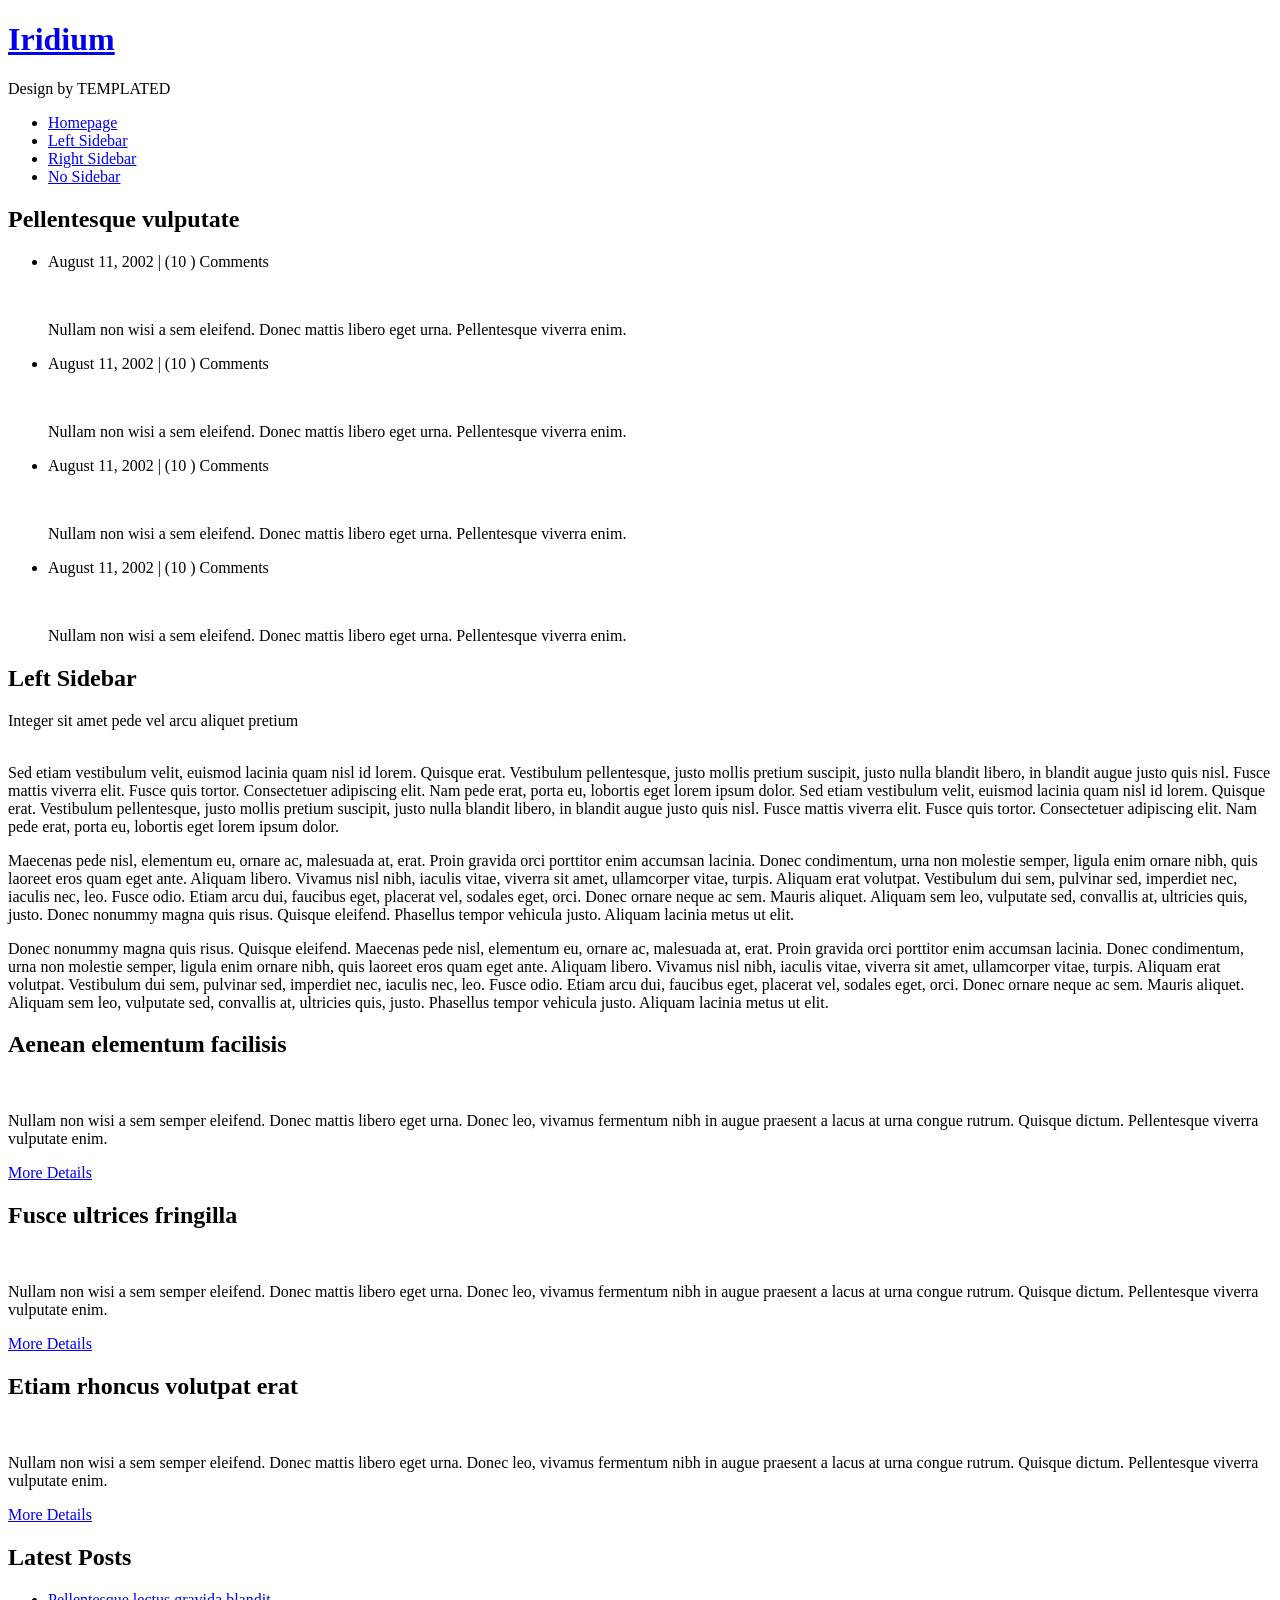
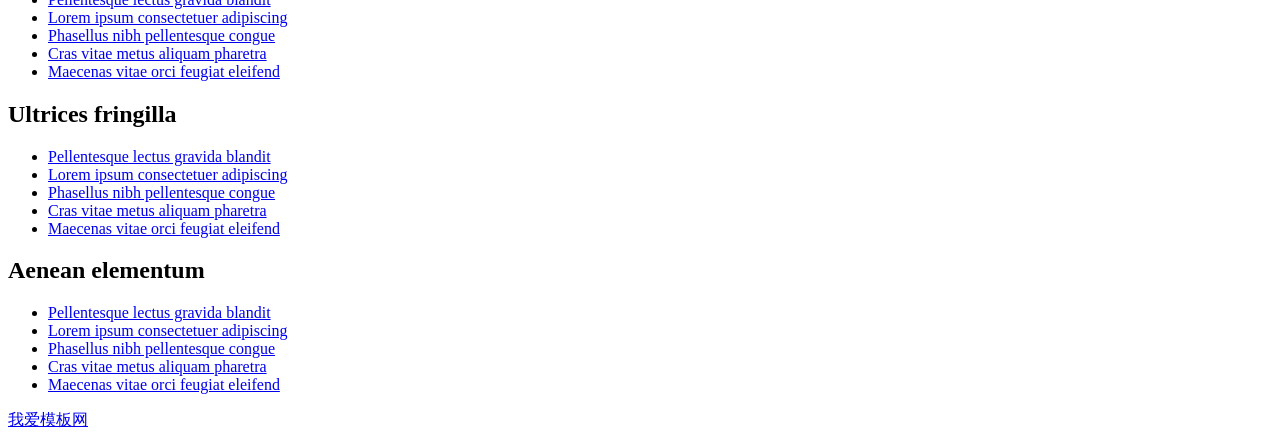
==== left-sidebar.html @ 6ca79f5d "Add files via upload" ====
<!DOCTYPE HTML>
<html>
	<head>
		<title>个人博客响应式html模板 - 我爱模板网 www.5imoban.net</title>
		<meta http-equiv="content-type" content="text/html; charset=utf-8" />
		<meta name="description" content="" />
		<meta name="keywords" content="" />
		<script src="http://www.5imoban.net/download/jquery/jquery.1.11.3.js"></script>
		<script src="js/skel.min.js"></script>
		<script src="js/skel-panels.min.js"></script>
		<script src="js/init.js"></script>
		<noscript>
			<link rel="stylesheet" href="css/skel-noscript.css" />
			<link rel="stylesheet" href="css/style.css" />
			<link rel="stylesheet" href="css/style-desktop.css" />
		</noscript>
		<!--[if lte IE 8]><link rel="stylesheet" href="css/ie/v8.css" /><![endif]-->
		<!--[if lte IE 9]><link rel="stylesheet" href="css/ie/v9.css" /><![endif]-->
	</head>
	<body>

		<!-- Header -->
		<div id="header">
			<div class="container"> 
				
				<!-- Logo -->
				<div id="logo">
					<h1><a href="#">Iridium</a></h1>
					<span>Design by TEMPLATED</span>
				</div>
				
				<!-- Nav -->
				<nav id="nav">
					<ul>
						<li><a href="index.html">Homepage</a></li>
						<li class="active"><a href="left-sidebar.html">Left Sidebar</a></li>
						<li><a href="right-sidebar.html">Right Sidebar</a></li>
						<li><a href="no-sidebar.html">No Sidebar</a></li>
					</ul>
				</nav>
			</div>
		</div>

		<!-- Main -->
		<div id="main">
			<div class="container">
				<div class="row"> 

					<!-- Sidebar -->
					<div id="sidebar" class="4u">
						<section>
							<header>
								<h2>Pellentesque vulputate</h2>
							</header>
							<ul class="style">
								<li>
									<p class="posted">August 11, 2002  |  (10 )  Comments</p>
									<img src="images/pic04.jpg" alt="" />
									<p class="text">Nullam non wisi a sem eleifend. Donec mattis libero eget urna. Pellentesque viverra enim.</p>
								</li>
								<li>
									<p class="posted">August 11, 2002  |  (10 )  Comments</p>
									<img src="images/pic05.jpg" alt="" />
									<p class="text">Nullam non wisi a sem eleifend. Donec mattis libero eget urna. Pellentesque viverra enim.</p>
								</li>
								<li>
									<p class="posted">August 11, 2002  |  (10 )  Comments</p>
									<img src="images/pic06.jpg" alt="" />
									<p class="text">Nullam non wisi a sem eleifend. Donec mattis libero eget urna. Pellentesque viverra enim.</p>
								</li>
								<li>
									<p class="posted">August 11, 2002  |  (10 )  Comments</p>
									<img src="images/pic05.jpg" alt="" />
									<p class="text">Nullam non wisi a sem eleifend. Donec mattis libero eget urna. Pellentesque viverra enim.</p>
								</li>
							</ul>
						</section>
					</div>
					
					<!-- Content -->
					<div id="content" class="8u skel-cell-important">
						<section>
							<header>
								<h2>Left Sidebar</h2>
								<span class="byline">Integer sit amet pede vel arcu aliquet pretium</span>
							</header>
							<a href="#" class="image full"><img src="images/pic07.jpg" alt="" /></a>
							<p>Sed etiam vestibulum velit, euismod lacinia quam nisl id lorem. Quisque erat. Vestibulum pellentesque, justo mollis pretium suscipit, justo nulla blandit libero, in blandit augue justo quis nisl. Fusce mattis viverra elit. Fusce quis tortor. Consectetuer adipiscing elit. Nam pede erat, porta eu, lobortis eget lorem ipsum dolor. Sed etiam vestibulum velit, euismod lacinia quam nisl id lorem. Quisque erat. Vestibulum pellentesque, justo mollis pretium suscipit, justo nulla blandit libero, in blandit augue justo quis nisl. Fusce mattis viverra elit. Fusce quis tortor. Consectetuer adipiscing elit. Nam pede erat, porta eu, lobortis eget lorem ipsum dolor.</p>
							<p>Maecenas pede nisl, elementum eu, ornare ac, malesuada at, erat. Proin gravida orci porttitor enim accumsan lacinia. Donec condimentum, urna non molestie semper, ligula enim ornare nibh, quis laoreet eros quam eget ante. Aliquam libero. Vivamus nisl nibh, iaculis vitae, viverra sit amet, ullamcorper vitae, turpis. Aliquam erat volutpat. Vestibulum dui sem, pulvinar sed, imperdiet nec, iaculis nec, leo. Fusce odio. Etiam arcu dui, faucibus eget, placerat vel, sodales eget, orci. Donec ornare neque ac sem. Mauris aliquet. Aliquam sem leo, vulputate sed, convallis at, ultricies quis, justo. Donec nonummy magna quis risus. Quisque eleifend. Phasellus tempor vehicula justo. Aliquam lacinia metus ut elit.</p>
							<p>Donec nonummy magna quis risus. Quisque eleifend. Maecenas pede nisl, elementum eu, ornare ac, malesuada at, erat. Proin gravida orci porttitor enim accumsan lacinia. Donec condimentum, urna non molestie semper, ligula enim ornare nibh, quis laoreet eros quam eget ante. Aliquam libero. Vivamus nisl nibh, iaculis vitae, viverra sit amet, ullamcorper vitae, turpis. Aliquam erat volutpat. Vestibulum dui sem, pulvinar sed, imperdiet nec, iaculis nec, leo. Fusce odio. Etiam arcu dui, faucibus eget, placerat vel, sodales eget, orci. Donec ornare neque ac sem. Mauris aliquet. Aliquam sem leo, vulputate sed, convallis at, ultricies quis, justo. Phasellus tempor vehicula justo. Aliquam lacinia metus ut elit.</p>
						</section>
					</div>
					
				</div>
			</div>
		</div>

		<!-- Footer -->
		<div id="featured">
			<div class="container">
				<div class="row">
					<div class="4u">
						<h2>Aenean elementum facilisis</h2>
						<a href="#" class="image full"><img src="images/pic01.jpg" alt="" /></a>
						<p>Nullam non wisi a sem semper eleifend. Donec mattis libero eget urna. Donec leo, vivamus fermentum nibh in augue praesent a lacus at urna congue rutrum. Quisque dictum. Pellentesque viverra vulputate enim.</p>
						<p><a href="#" class="button">More Details</a></p>
					</div>
					<div class="4u">
						<h2>Fusce ultrices fringilla</h2>
						<a href="#" class="image full"><img src="images/pic02.jpg" alt="" /></a>
						<p>Nullam non wisi a sem semper eleifend. Donec mattis libero eget urna. Donec leo, vivamus fermentum nibh in augue praesent a lacus at urna congue rutrum. Quisque dictum. Pellentesque viverra vulputate enim.</p>
						<p><a href="#" class="button">More Details</a></p>
					</div>
					<div class="4u">
						<h2>Etiam rhoncus volutpat erat</h2>
						<a href="#" class="image full"><img src="images/pic03.jpg" alt="" /></a>
						<p>Nullam non wisi a sem semper eleifend. Donec mattis libero eget urna. Donec leo, vivamus fermentum nibh in augue praesent a lacus at urna congue rutrum. Quisque dictum. Pellentesque viverra vulputate enim.</p>
						<p><a href="#" class="button">More Details</a></p>
					</div>
				</div>
			</div>
		</div>


		<!-- Footer -->
		<div id="footer">
			<div class="container">
				<div class="row">
					<div class="4u">
						<section>
							<h2>Latest Posts</h2>
							<ul class="default">
								<li><a href="#">Pellentesque lectus gravida blandit</a></li>
								<li><a href="#">Lorem ipsum consectetuer adipiscing</a></li>
								<li><a href="#">Phasellus nibh pellentesque congue</a></li>
								<li><a href="#">Cras vitae metus aliquam pharetra</a></li>
								<li><a href="#">Maecenas vitae orci feugiat eleifend</a></li>
							</ul>
						</section>
					</div>
					<div class="4u">
						<section>
							<h2>Ultrices fringilla</h2>
							<ul class="default">
								<li><a href="#">Pellentesque lectus gravida blandit</a></li>
								<li><a href="#">Lorem ipsum consectetuer adipiscing</a></li>
								<li><a href="#">Phasellus nibh pellentesque congue</a></li>
								<li><a href="#">Cras vitae metus aliquam pharetra</a></li>
								<li><a href="#">Maecenas vitae orci feugiat eleifend</a></li>
							</ul>
						</section>
					</div>
					<div class="4u">
						<section>
							<h2>Aenean elementum</h2>
							<ul class="default">
								<li><a href="#">Pellentesque lectus gravida blandit</a></li>
								<li><a href="#">Lorem ipsum consectetuer adipiscing</a></li>
								<li><a href="#">Phasellus nibh pellentesque congue</a></li>
								<li><a href="#">Cras vitae metus aliquam pharetra</a></li>
								<li><a href="#">Maecenas vitae orci feugiat eleifend</a></li>
							</ul>
						</section>
					</div>
				</div>
			</div>
		</div>

		<!-- Copyright -->
		<div id="copyright">
			<div class="container">
				<a href="http://www.5imoban.net" target="_blank" title="静态网页模板">我爱模板网</a> 
			</div>
		</div>
		
	</body>
</html>
---- css/style.css ----
/*
	Iridium by TEMPLATED
    templated.co @templatedco
    Released for free under the Creative Commons Attribution 3.0 license (templated.co/license)
*/

/*********************************************************************************/
/* Basic                                                                         */
/*********************************************************************************/

	body
	{
		background: #141414;
	}

	body,input,textarea,select
	{
		font-family: 'arial', sans-serif;
		font-size: 11pt;
		line-height: 1.75em;
		color: #4c4c4c;
	}

	h1,h2,h3,h4,h5,h6
	{
		text-transform: uppercase;
		font-weight: bold;
	}
	
		h1 a, h2 a, h3 a, h4 a, h5 a, h6 a
		{
			color: inherit;
			text-decoration: none;
		}
		
	/* Change this to whatever font weight/color pairing is most suitable */
	strong, b
	{
		font-weight: bold;
		color: #000000;
	}
	
	em, i
	{
		font-style: italic;
	}

	/* Don't forget to set this to something that matches the design */
	a
	{
		text-decoration: underline;
		color: #272727;
	}

	a:hover
	{
		text-decoration: none;
	}
	
	sub
	{
		position: relative;
		top: 0.5em;
		font-size: 0.8em;
	}
	
	sup
	{
		position: relative;
		top: -0.5em;
		font-size: 0.8em;
	}
	
	hr
	{
		border: 0;
		border-top: solid 1px #ddd;
	}
	
	blockquote
	{
		border-left: solid 0.5em #ddd;
		padding: 1em 0 1em 2em;
		font-style: italic;
	}
	
	p, ul, ol, dl, table
	{
		margin-bottom: 1em;
	}

	header
	{
		margin-bottom: 1em;
	}
	
		header h2
		{
		}
	
		header .byline
		{
			display: block;
			margin: 0.5em 0 0 0;
			padding: 0 0 0.5em 0;
		}
		
	footer
	{
		margin-top: 1em;
	}

	br.clear
	{
		clear: both;
	}

	/* Sections/Articles */
	
		section,
		article
		{
			margin-bottom: 3em;
		}
		
		section > :last-child,
		article > :last-child
		{
			margin-bottom: 0;
		}

		section:last-child,
		article:last-child
		{
			margin-bottom: 0;
		}

		.row > section,
		.row > article
		{
			margin-bottom: 0;
		}

	/* Images */

		.image
		{
			display: inline-block;
		}
		
			.image img
			{
				display: block;
				width: 100%;
			}

			.image.featured
			{
				display: block;
				width: 100%;
				margin: 0 0 2em 0;
			}
			
			.image.full
			{
				display: block;
				width: 100%;
				margin: 0 0 2em 0;
			}
			
			.image.left
			{
				float: left;
				margin: 0 2em 2em 0;
			}
			
			.image.centered
			{
				display: block;
				margin: 0 0 2em 0;
			}

				.image.centered img
				{
					margin: 0 auto;
					width: auto;
				}

	/* Lists */

		ul.default
		{
			margin: 0;
			padding: 0;
			list-style: none;
		}
		
			ul.default li
			{
				padding: 0.60em 0em;
				border-top: 1px solid;
				border-color: rgba(255,255,255,.1);
			}
			
			ul.default li:first-child
			{
				padding-top: 0;
				border-top: none;
			}
			
			ul.default a
			{
				text-decoration: none;
				color: rgba(255,255,255,.5);
			}
			
			ul.default a:hover
			{
				text-decoration: underline;
			}
			
		ul.style {
		}
		
		ul.style li {
			margin: 0;
			padding: 2em 0em 1.5em 0em;
			border-top: 1px solid #ECECEC;
		}
		
		ul.style li:first-child
		{
			padding-top: 0;
			border-top: none;
		}
		
		ul.style img {
			float: left;
			margin-right: 20px;
		}
		
		ul.style p {
		}
		
		ul.style .posted {
			padding: 0em 0em 1em 0em;
			letter-spacing: 1px;
			text-transform: uppercase;
			font-size: 8pt;
			color: #A2A2A2;
		}
		
		ul.style .first {
			padding-top: 0px;
			border-top: none;
		}
							

	/* Buttons */
		
		.button
		{
			position: relative;
			display: inline-block;
			margin-top: 2em;
			padding: 0.90em 1.5em;
			background: #e95d3c;
			border-radius: 40px;
			text-decoration: none;
			text-transform: uppercase;
			font-size: 1.1em;
			color: #FFF;
			-moz-transition: color 0.35s ease-in-out, background-color 0.35s ease-in-out;
			-webkit-transition: color 0.35s ease-in-out, background-color 0.35s ease-in-out;
			-o-transition: color 0.35s ease-in-out, background-color 0.35s ease-in-out;
			-ms-transition: color 0.35s ease-in-out, background-color 0.35s ease-in-out;
			transition: color 0.35s ease-in-out, background-color 0.35s ease-in-out;
			cursor: pointer;
		}

			.button:hover
			{
				background: #de3d27;
				color: #FFF !important;
			}
			
/*********************************************************************************/
/* Header                                                                        */
/*********************************************************************************/

	#header
	{
		position: relative;
		background: #2a2f27 url(../images/banner.jpg) no-repeat;
		background-size: cover;
	}

	#logo
	{
	}
	
	#nav
	{
	}

		#nav ul
		{
			margin: 0;
		}
	
/*********************************************************************************/
/* Banner                                                                        */
/*********************************************************************************/

	#banner
	{
		position: relative;
		background: #333;
		color: #fff;
	}

/*********************************************************************************/
/* Main                                                                          */
/*********************************************************************************/

	#main
	{
		position: relative;
		background: #fff;
	}

/*********************************************************************************/
/* Featured                                                                      */
/*********************************************************************************/
	
	#featured
	{
		position: relative;
		background: #f2f2f2;
	}
	
	#featured h2
	{
		display: block;
		margin-bottom: 2em;
		font-size: 1.4em;
	}
	
/*********************************************************************************/
/* Footer                                                                        */
/*********************************************************************************/
	
	#footer
	{
		position: relative;
		background: #1d1d1d;
	}
	
	#footer h2
	{
		display: block;
		color: #FFF;
	}
	
/*********************************************************************************/
/* Copyright                                                                     */
/*********************************************************************************/
	
	#copyright
	{
		position: relative;
		padding: 3em 0em;
		letter-spacing: 1px;
		text-align: center;
		color: rgba(255,255,255,.2);
	}
	
	#copyright .container
	{
	}
	
	#copyright a
	{
		text-decoration: none;
		color: rgba(255,255,255,.3);
	}
---- css/style-desktop.css ----
/*
	Iridium by TEMPLATED
    templated.co @templatedco
    Released for free under the Creative Commons Attribution 3.0 license (templated.co/license)
*/

/*********************************************************************************/
/* Basic                                                                         */
/*********************************************************************************/

	body
	{
	}

	body,input,textarea,select
	{
		font-size: 11pt;
	}

/*********************************************************************************/
/* Header                                                                        */
/*********************************************************************************/

	#header
	{
		position: relative;
		padding: 5em 0em;
		text-align: center;
	}
	
		.homepage #header
		{
			padding: 15em 0em;
		}

		#header .container
		{
		}

/*********************************************************************************/
/* Logo                                                                          */
/*********************************************************************************/

	#logo
	{
		margin-bottom: 3em;
	}
	
		#logo h1
		{
			color: #FFF;
		}
	
		#logo h1 a
		{
			display: block;
			letter-spacing: 1px;
			text-decoration: none;
			text-transform: uppercase;
			font-size: 5em;
			font-weight: 900;
			color: #FFF;
		}

		#logo span
		{
			display: block;
			padding-top: 1em;
			letter-spacing: 1px;
			text-transform: uppercase;
			font-size: 1.2em;
			color: rgba(255,255,255,.5);
		}			
			

/*********************************************************************************/
/* Nav                                                                           */
/*********************************************************************************/

	#nav
	{
	}

		#nav > ul > li
		{
			display: inline-block;
		}
		
			#nav > ul > li:last-child
			{
				padding-right: 0;
			}

			#nav > ul > li > a,
			#nav > ul > li > span
			{
				display: block;
				padding: 1em 1.5em;
				letter-spacing: 1px;
				text-decoration: none;
				text-transform: uppercase;
				font-weight: 200;
				font-size: 1em;
				outline: 0;
				color: rgba(255,255,255,.7);
			}


			#nav > ul > li > a:hover
			{
				color: #FFF;
			}

			#nav li.active a
			{
				background: none;
				border-radius: 40px;
				border: 2px solid;
				border-color: rgba(255,255,255,.8);
				color: #FFF;
			}

			#nav > ul > li > ul
			{
				display: none;
			}


/*********************************************************************************/
/* Main                                                                          */
/*********************************************************************************/

	#main
	{
		padding: 6em 0em 4em 0em;
	}
	
	#content
	{
	}
	
	#content header
	{
		margin-bottom: 2em;
	}
	
	#content header h2
	{
		font-size: 3em;
	}
	
	#content header .byline
	{
		font-size: 1.40em;
	}
	
	#sidebar h2
	{
		display: block;
		padding-bottom: 2em;
		font-size: 1.4em;
	}

/*********************************************************************************/
/* Featured                                                                      */
/*********************************************************************************/
	
	#featured
	{
		padding: 6em 0em;
	}

/*********************************************************************************/
/* Footer                                                                        */
/*********************************************************************************/
	
	#footer
	{
		position: relative;
		padding: 6em 0em;
	}
	
	#footer h2
	{
		padding-bottom: 2em;
		font-size: 1.4em;
	}
	
/*********************************************************************************/
/* Copyright                                                                     */
/*********************************************************************************/
	
	#copyright
	{
		padding: 3em 0em;
	}
---- css/ie/v8.css ----
/*********************************************************************************/
/* Basic                                                                         */
/*********************************************************************************/

	.button
	{
		/*
		
		For elements that use border-radius, add the following:
		
			-ms-behavior: url('css/ie/PIE.htc');

		Note that PIE.htc requires its elements to be relative or absolute:

			position: relative;

		*/
	}
---- css/ie/v9.css ----
/*********************************************************************************/
/* Basic                                                                         */
/*********************************************************************************/
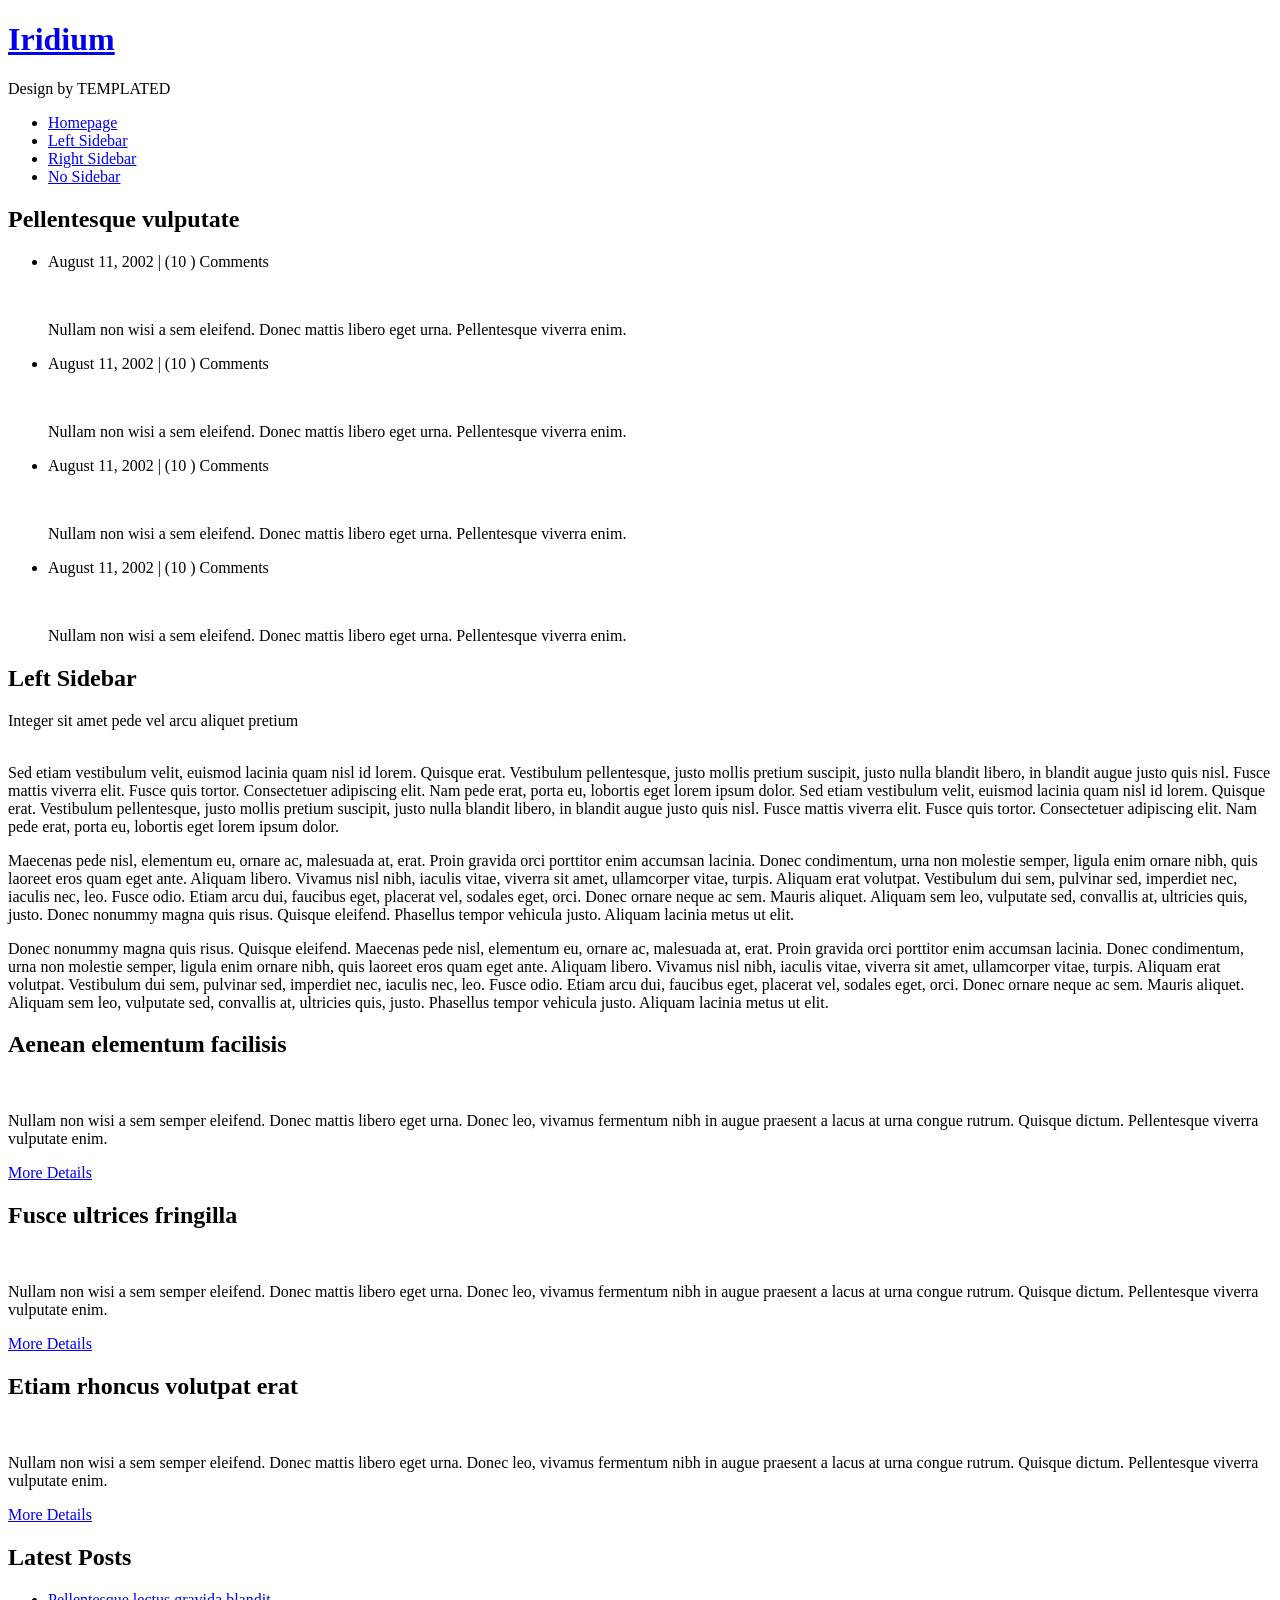
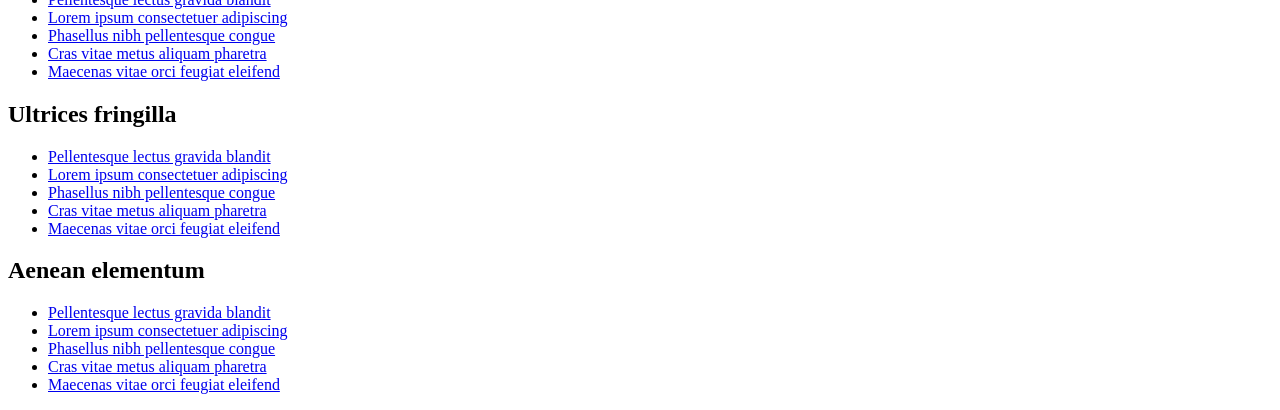
==== commit b55058d1: "Update left-sidebar.html" ====
--- a/left-sidebar.html
+++ b/left-sidebar.html
@@ -1,7 +1,7 @@
 <!DOCTYPE HTML>
 <html>
 	<head>
-		<title>个人博客响应式html模板 - 我爱模板网 www.5imoban.net</title>
+		<title>一个博客</title>
 		<meta http-equiv="content-type" content="text/html; charset=utf-8" />
 		<meta name="description" content="" />
 		<meta name="keywords" content="" />
@@ -166,12 +166,7 @@
 			</div>
 		</div>
 
-		<!-- Copyright -->
-		<div id="copyright">
-			<div class="container">
-				<a href="http://www.5imoban.net" target="_blank" title="静态网页模板">我爱模板网</a> 
-			</div>
-		</div>
+	
 		
 	</body>
-</html>+</html>
